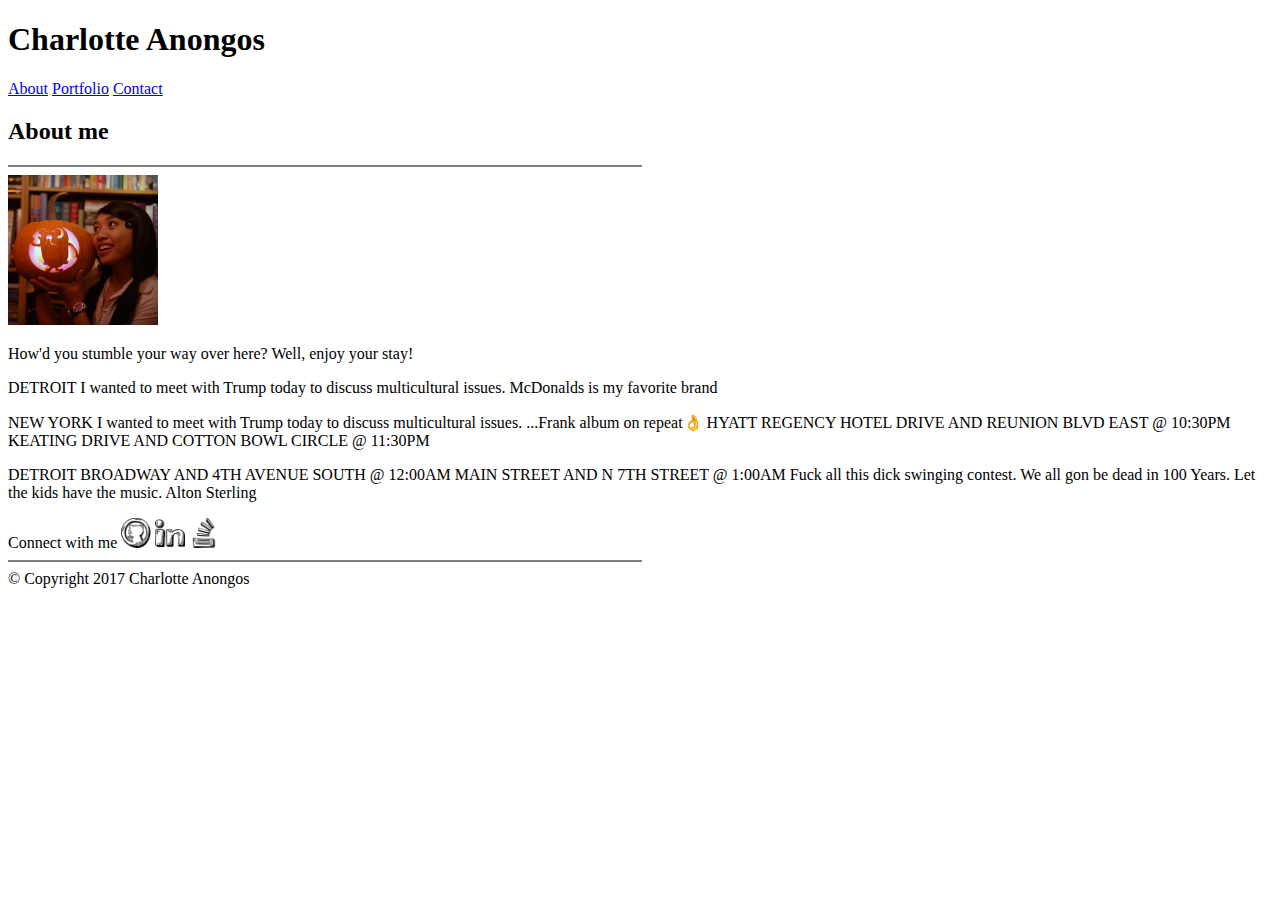
==== index.html @ 57accb74 "Added first entries to index.html" ====
<!DOCTYPE html>
<html lang="en">
<head>
	<meta charset="utf-8">
	<meta content="IE=edge,chrome=1" http-equiv="X-UA-Compatible">
	<title>Charlotte Anongos Portfolio</title>
	<meta content="" name="description">
	<meta content="Charlotte Anongos" name="author">
	<meta content="width=device-width, initial-scale=1.0" name="viewport">
	<link href="assets/css/style.css" rel="stylesheet">
</head>
<body>
	<div class="box-1">
		<div class="name-box">
			<h1>Charlotte Anongos</h1>
		</div>
		<div class="navigation">
			<a href="#">About</a> <a href="portfolio.html">Portfolio</a> <a href="contact.html">Contact</a>
		</div>
	</div>

	<div class="box-2">
		<h2>About me</h2>
		<hr size="2" width="50%" noshade style="color:#000000" align="left"/>
		<img src="assets/images/images.jpg" alt="Smiley face with pumpkin" height="150" width="150">
		<p>How'd you stumble your way over here? Well, enjoy your stay!</p>
		<p>DETROIT I wanted to meet with Trump today to discuss multicultural issues. McDonalds is my favorite brand</p>
		<p>NEW YORK I wanted to meet with Trump today to discuss multicultural issues. ...Frank album on repeat👌 HYATT REGENCY HOTEL DRIVE AND REUNION BLVD EAST @ 10:30PM KEATING DRIVE AND COTTON BOWL CIRCLE @ 11:30PM</p>
		<p>DETROIT BROADWAY AND 4TH AVENUE SOUTH @ 12:00AM MAIN STREET AND N 7TH STREET @ 1:00AM Fuck all this dick swinging contest. We all gon be dead in 100 Years. Let the kids have the music. Alton Sterling</p>
	</div>
	<div class="box-3">
		Connect with me
		<a href="https://github.com/sharloteean"><img border="0" alt="Github" src="assets/images/github.png" width="30" height="30"></a>
		<a href="https://www.linkedin.com/in/charlotte-anongos-72538665/"><img border="0" alt="LinkedIn" src="assets/images/linked.png" width="30" height="30"></a>
		<a href="http://stackoverflow.com/users/7277552/charlotte-anongos"><img border="0" alt="StackOverflow" src="assets/images/stack.png" width="30" height="30"></a>
		<hr size="2" width="50%" noshade style="color:#000000" align="left"/>

	</div>
	<div class="footer">
			&copy; Copyright 2017 Charlotte Anongos
	</div>
</body>
</html>
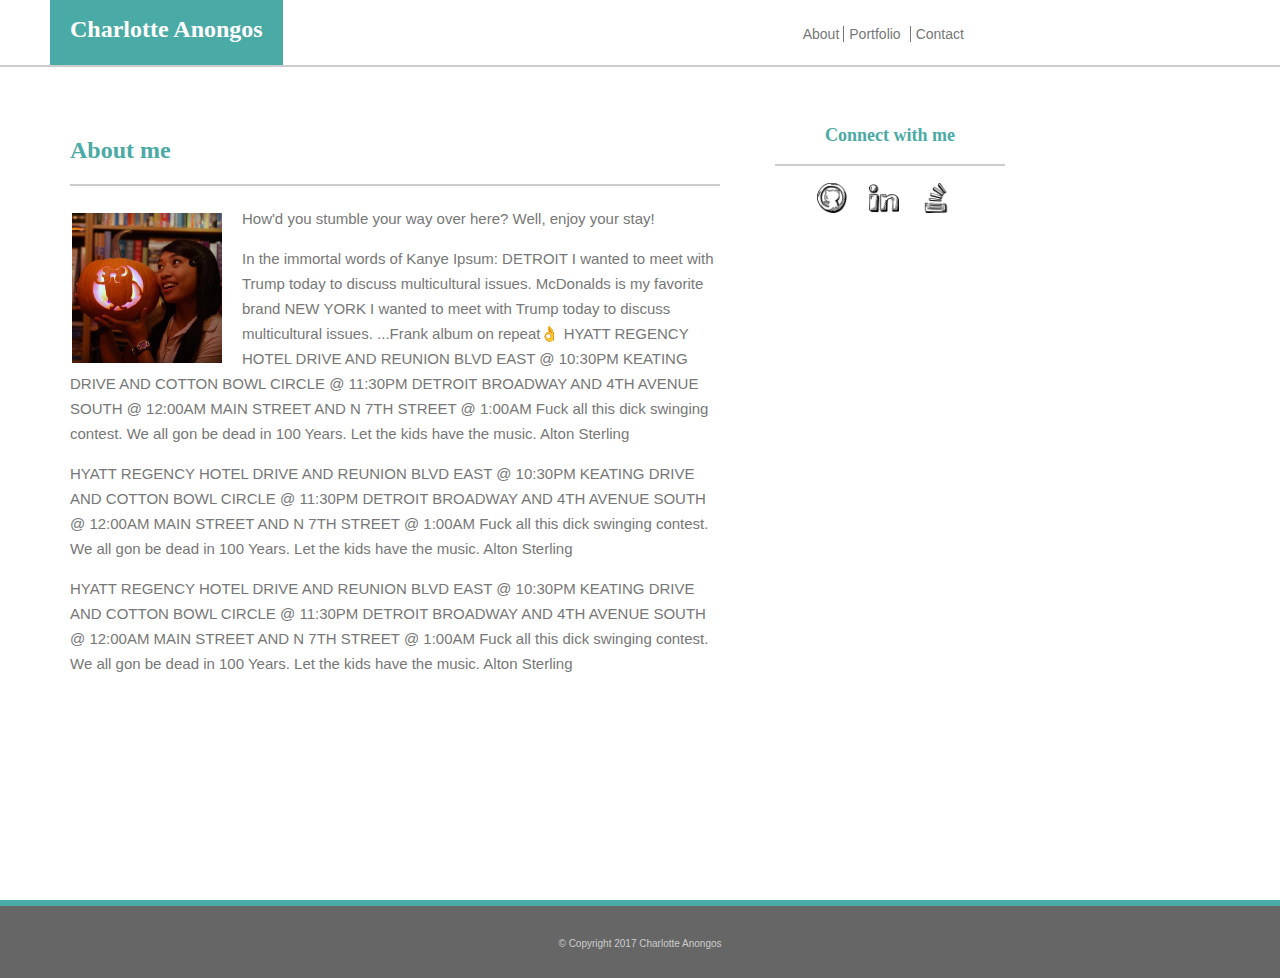
==== commit 9beca29f: "Finished basic specs, cleaned up html and css" ====
--- a/index.html
+++ b/index.html
@@ -1,43 +1,43 @@
 <!DOCTYPE html>
 <html lang="en">
 <head>
-	<meta charset="utf-8">
-	<meta content="IE=edge,chrome=1" http-equiv="X-UA-Compatible">
+	<link href="resets.css" rel="stylesheet">
+	<link href="assets/css/style.css" rel="stylesheet">
 	<title>Charlotte Anongos Portfolio</title>
-	<meta content="" name="description">
-	<meta content="Charlotte Anongos" name="author">
-	<meta content="width=device-width, initial-scale=1.0" name="viewport">
-	<link href="assets/css/style.css" rel="stylesheet">
 </head>
 <body>
-	<div class="box-1">
-		<div class="name-box">
-			<h1>Charlotte Anongos</h1>
-		</div>
-		<div class="navigation">
-			<a href="#">About</a> <a href="portfolio.html">Portfolio</a> <a href="contact.html">Contact</a>
-		</div>
-	</div>
-
-	<div class="box-2">
-		<h2>About me</h2>
-		<hr size="2" width="50%" noshade style="color:#000000" align="left"/>
-		<img src="assets/images/images.jpg" alt="Smiley face with pumpkin" height="150" width="150">
-		<p>How'd you stumble your way over here? Well, enjoy your stay!</p>
-		<p>DETROIT I wanted to meet with Trump today to discuss multicultural issues. McDonalds is my favorite brand</p>
-		<p>NEW YORK I wanted to meet with Trump today to discuss multicultural issues. ...Frank album on repeat👌 HYATT REGENCY HOTEL DRIVE AND REUNION BLVD EAST @ 10:30PM KEATING DRIVE AND COTTON BOWL CIRCLE @ 11:30PM</p>
-		<p>DETROIT BROADWAY AND 4TH AVENUE SOUTH @ 12:00AM MAIN STREET AND N 7TH STREET @ 1:00AM Fuck all this dick swinging contest. We all gon be dead in 100 Years. Let the kids have the music. Alton Sterling</p>
-	</div>
-	<div class="box-3">
-		Connect with me
-		<a href="https://github.com/sharloteean"><img border="0" alt="Github" src="assets/images/github.png" width="30" height="30"></a>
-		<a href="https://www.linkedin.com/in/charlotte-anongos-72538665/"><img border="0" alt="LinkedIn" src="assets/images/linked.png" width="30" height="30"></a>
-		<a href="http://stackoverflow.com/users/7277552/charlotte-anongos"><img border="0" alt="StackOverflow" src="assets/images/stack.png" width="30" height="30"></a>
-		<hr size="2" width="50%" noshade style="color:#000000" align="left"/>
-
-	</div>
-	<div class="footer">
-			&copy; Copyright 2017 Charlotte Anongos
-	</div>
+	<div class="container">
+		<!-- Header -->
+		<div class="header">
+			<div class="name-box">
+				<h1>Charlotte Anongos</h1>
+			</div>
+			<div class="navigation">
+				<a href="index.html">About</a> <a class="nav" href="portfolio.html">Portfolio</a> <a class="nav" href="contact.html">Contact</a>
+			</div>
+		</div><!-- Main section -->
+		<div class="article">
+			<div class="about">
+				<div id="about-me">
+					<h2>About me</h2>
+				</div><img alt="Smiley face with pumpkin" height="150" src="assets/images/images.jpg" width="150">
+				<p>How'd you stumble your way over here? Well, enjoy your stay!</p>
+				<p>In the immortal words of Kanye Ipsum: DETROIT I wanted to meet with Trump today to discuss multicultural issues. McDonalds is my favorite brand NEW YORK I wanted to meet with Trump today to discuss multicultural issues. ...Frank album on repeat👌 HYATT REGENCY HOTEL DRIVE AND REUNION BLVD EAST @ 10:30PM KEATING DRIVE AND COTTON BOWL CIRCLE @ 11:30PM DETROIT BROADWAY AND 4TH AVENUE SOUTH @ 12:00AM MAIN STREET AND N 7TH STREET @ 1:00AM Fuck all this dick swinging contest. We all gon be dead in 100 Years. Let the kids have the music. Alton Sterling</p>
+				<p>HYATT REGENCY HOTEL DRIVE AND REUNION BLVD EAST @ 10:30PM KEATING DRIVE AND COTTON BOWL CIRCLE @ 11:30PM DETROIT BROADWAY AND 4TH AVENUE SOUTH @ 12:00AM MAIN STREET AND N 7TH STREET @ 1:00AM Fuck all this dick swinging contest. We all gon be dead in 100 Years. Let the kids have the music. Alton Sterling</p>
+				<p>HYATT REGENCY HOTEL DRIVE AND REUNION BLVD EAST @ 10:30PM KEATING DRIVE AND COTTON BOWL CIRCLE @ 11:30PM DETROIT BROADWAY AND 4TH AVENUE SOUTH @ 12:00AM MAIN STREET AND N 7TH STREET @ 1:00AM Fuck all this dick swinging contest. We all gon be dead in 100 Years. Let the kids have the music. Alton Sterling</p>
+			</div><!--Sidebar -->
+			<div class="aside">
+				<div id="connect-me">
+					<h3>Connect with me</h3>
+				</div>
+				<div class="icons">
+					<a href="https://github.com/sharloteean" target="_blank"><img alt="Github" border="0" height="30" src="assets/images/github.png" width="30"></a> <a href="https://www.linkedin.com/in/charlotte-anongos-72538665/" target="_blank"><img alt="LinkedIn" border="0" height="30" src="assets/images/linked.png" width="30"></a> <a href="http://stackoverflow.com/users/7277552/charlotte-anongos" target="_blank"><img alt="StackOverflow" border="0" height="30" src="assets/images/stack.png" width="30"></a>
+				</div>
+			</div>
+		</div><!-- </div> -->
+	</div><!--Footer-->
+	<footer class="footer">
+		&copy; Copyright 2017 Charlotte Anongos
+	</footer>
 </body>
 </html>--- a/assets/css/style.css
+++ b/assets/css/style.css
@@ -0,0 +1,265 @@
+/** Universal Selector
+* {
+       border: 1px dashed #0000FF;
+   }*/
+
+body,
+html {
+	height: 100%;
+	width: 100%;
+	margin: 0;
+	font-family: 'Georgia', Times, "Times New Roman", serif;
+	background-image: url("../images/ravenna.png");
+}
+
+p {
+	font-family: 'Arial', 'Helvetica Neue', Helvetica, sans-serif;
+	font-size: 15px;
+	color: #777777;
+	line-height: 25px;
+}
+
+label {
+	font-family: 'Arial', 'Helvetica Neue', Helvetica, sans-serif;
+	font-size: 15px;
+	color: #cccccc;
+	line-height: 25px;
+}
+
+.container {
+	width: 100%;
+	min-height: 100%;
+}
+
+.header {
+	width: 100%;
+	height: 65px;
+	border-bottom-style: solid;
+	border-bottom-width: 2px;
+	border-bottom-color: #cccccc;
+	background-color: #ffffff;
+}
+
+h1 {
+	font-size: 24px;
+}
+
+h3 {
+	font-size: 18px;
+}
+
+#about-me {
+	color: #4aaaa5;
+	border-bottom-style: solid;
+	border-bottom-width: 2px;
+	border-bottom-color: #cccccc;
+	margin-bottom: 20px;
+}
+
+.name-box {
+	height: 100%;
+	float: left;
+	margin-left: 50px;
+	padding-left: 20px;
+	padding-right: 20px;
+	background-color: #4aaaa5;
+	color: #ffffff;
+}
+
+.navigation {
+	float: left;
+	margin-top: 25px;
+	margin-left: 520px;
+}
+
+.nav {
+	border-left: solid #777777;
+	border-left-width: 1px;
+	margin-right: 5px;
+	padding-left: 5px;
+}
+
+a:link {
+	font-size: 14px;
+	text-decoration: none;
+	font-family: 'Arial', 'Helvetica Neue', Helvetica, sans-serif;
+	color: #777777;
+}
+
+a:visited {
+	font-size: 14px;
+	text-decoration: none;
+	font-family: 'Arial', 'Helvetica Neue', Helvetica, sans-serif;
+	color: #777777;
+}
+
+.article {
+	clear: both;
+	overflow: auto;
+}
+
+img {
+	float: left;
+	vertical-align: top;
+	margin: 7px 20px 7px 2px;
+}
+
+section {
+	width: 250px;
+	height: 200px;
+	border-style: solid;
+	border-color: #cccccc;
+	float: left;
+	margin: 30px;
+}
+
+.about {
+	float: left;
+	background-color: #ffffff;
+	width: 650px;
+	margin: 30px 0px 30px 50px;
+	padding: 20px;
+}
+
+hr {
+	margin-left: 10px;
+	margin-bottom: 20px;
+	width: 550px;
+	color: #333;
+}
+
+#connect-me {
+	color: #4aaaa5;
+	padding: 0px;
+	margin: 0px 10px 0px 10px;
+	border-bottom-style: solid;
+	border-bottom-width: 2px;
+	border-bottom-color: #cccccc;
+	margin-bottom: 10px;
+}
+
+.aside {
+	float: left;
+	width: 250px;
+	margin-top: 30px;
+	margin-left: 20px;
+	padding-top: 10px;
+	padding-bottom: 25px;
+	padding-left: 5px;
+	background-color: #ffffff;
+	text-align: center;
+}
+
+.icons {
+	margin-left: 50px;
+}
+
+.footer {
+	width: 100%;
+	height: 40px;
+	background-color: #666666;
+	text-align: center;
+	padding-top: 32px;
+	border-top-style: solid;
+	border-top-width: 6px;
+	border-top-color: #4aaaa5;
+	font-family: 'Arial', 'Helvetica Neue', Helvetica, sans-serif;
+	font-size: 10px;
+	color: #ccc;
+}
+
+label {
+	display: inline-block;
+	float: left;
+	clear: left;
+	width: 250px;
+	text-align: left;
+}
+
+input[type=text] {
+	display: inline-block;
+	float: left;
+	clear: left;
+	width: 100%;
+	height: 20px;
+}
+
+#message {
+	box-sizing: border-box;
+	width: 100%;
+	height: 300px;
+}
+
+input[type=button],
+input[type=submit],
+input[type=reset] {
+	display: inline-block;
+	float: left;
+	clear: left;
+	background-color: #4aaaa5;
+	border: none;
+	color: white;
+	padding: 16px 32px;
+	text-decoration: none;
+	margin: 4px 2px;
+	cursor: pointer;
+}
+
+textarea {
+	border-color: #cccccc;
+	width:100%;
+}
+
+section.image1 {
+	width: 250px;
+	/*width of your image*/
+	height: 200px;
+	/*height of your image*/
+	background-image: url("../images/portfolio1.jpg");
+}
+
+section.image2 {
+	width: 250px;
+	/*width of your image*/
+	height: 200px;
+	/*height of your image*/
+	background-image: url("../images/portfolio2.jpg");
+}
+
+section.image3 {
+	width: 250px;
+	/*width of your image*/
+	height: 200px;
+	/*height of your image*/
+	background-image: url("../images/portfolio3.jpg");
+}
+
+section.image4 {
+	width: 250px;
+	/*width of your image*/
+	height: 200px;
+	/*height of your image*/
+	background-image: url("../images/portfolio4.jpg");
+}
+
+section.image5 {
+	width: 250px;
+	/*width of your image*/
+	height: 200px;
+	/*height of your image*/
+	background-image: url("../images/portfolio5.jpg");
+}
+
+.imagetext {
+	background-color: #4aaaa5;
+	color: #ccc;
+	position: relative;
+	margin: 0 auto;
+	width: 250px;
+	height: 55px;
+	margin-top: 130px;
+	font-size: 30px;
+	text-align: center;
+	line-height: 55px;
+	vertical-align: middle;
+}